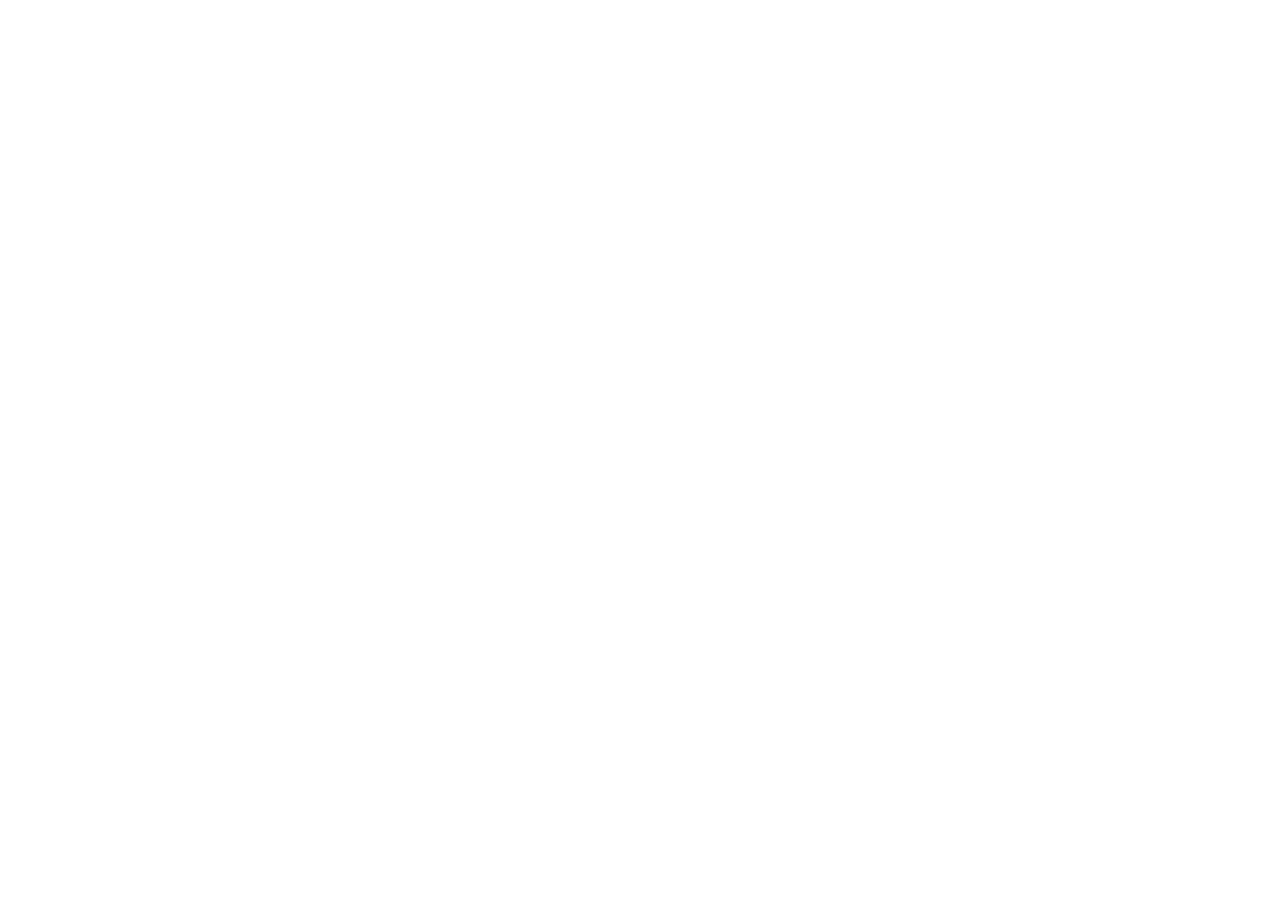
==== Semana1/Dia2/01_intro.html @ 271c6593 "Cambios de clase 2" ====
<!DOCTYPE html>
<!-- Lang es para el lenguaje -->
<html lang="es">
    <!-- Configuracion app o web -->
    <head>
        <!-- Caracteres/simbolos que utiliza una aplicacion -->
        <meta charset="UTF-8">
    </head>
</html>
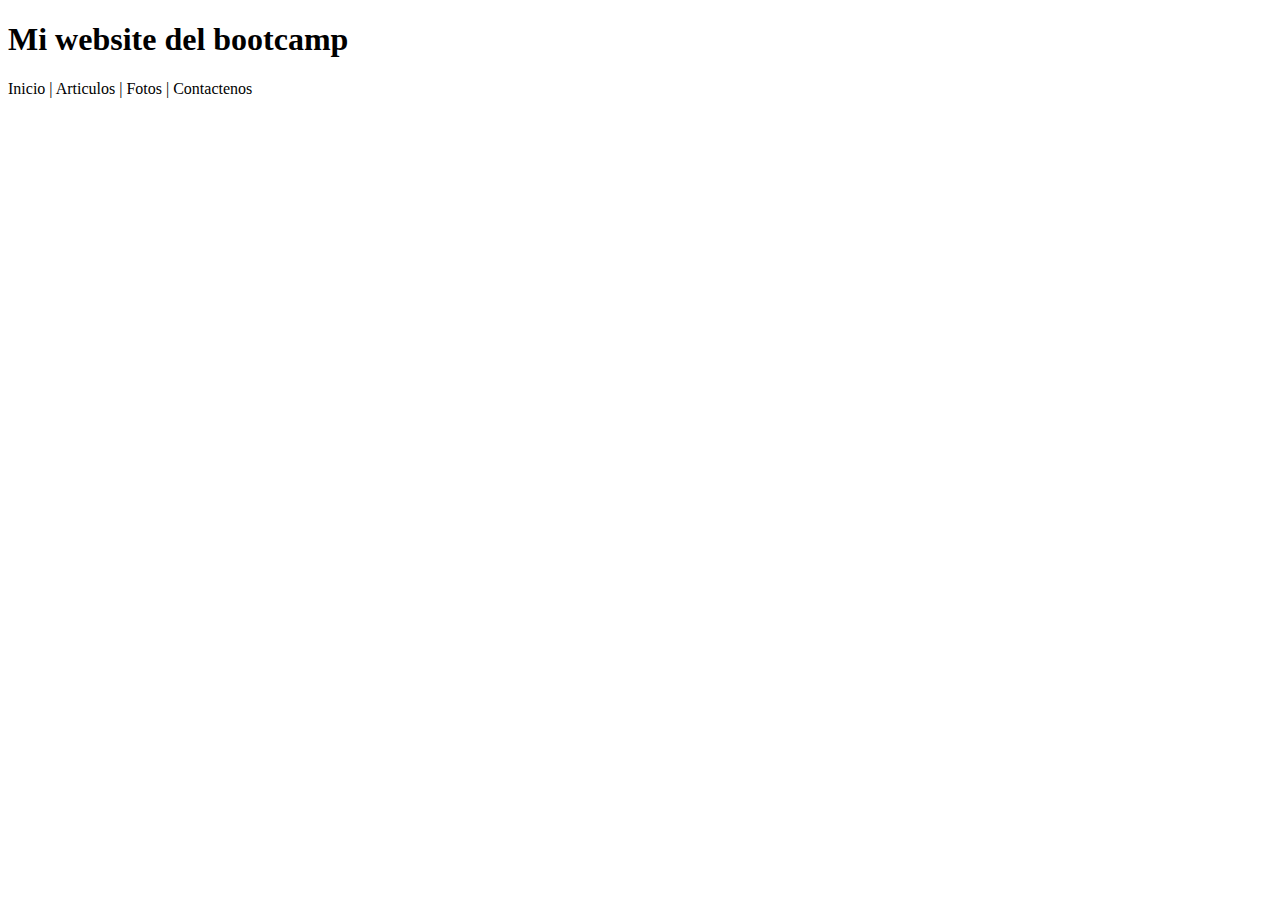
==== commit 656311fe: "Actualzacion commit" ====
--- a/Semana1/Dia2/01_intro.html
+++ b/Semana1/Dia2/01_intro.html
@@ -5,5 +5,19 @@
     <head>
         <!-- Caracteres/simbolos que utiliza una aplicacion -->
         <meta charset="UTF-8">
+        <!-- Search Engine Optimization -->
+        <meta name="description" content="Mi primer HTML de mi bootcamp">
+        <meta name="keywords" content="codigo, bootcamp, Tecsup, Perú, Arequipa">
+        <title>Mi primera web en el bootcamp</title>
     </head>
+    <body>
+        <!-- cabecera -->
+        <header>
+            <h1>Mi website del bootcamp</h1>
+        </header>  
+        <!-- navegacion -->
+        <nav>
+            Inicio | Articulos | Fotos | Contactenos
+        </nav>
+    </body>
 </html>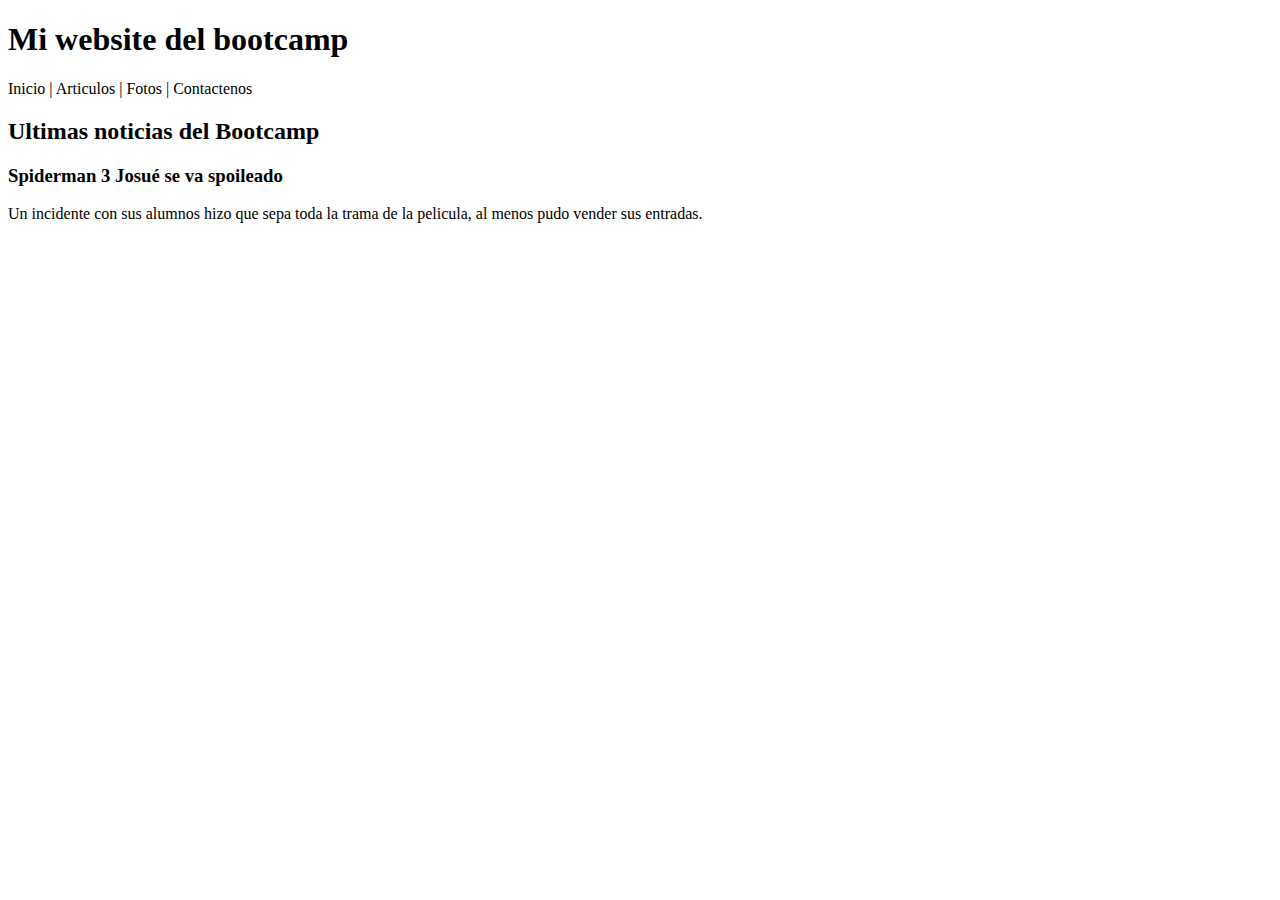
==== commit e6954a2d: "Agregando Secciones" ====
--- a/Semana1/Dia2/01_intro.html
+++ b/Semana1/Dia2/01_intro.html
@@ -19,5 +19,16 @@
         <nav>
             Inicio | Articulos | Fotos | Contactenos
         </nav>
+        <!-- contenido principal -->
+        <main>
+            <!-- Secciones de cada tema-->
+            <section>
+                <h2>Ultimas noticias del Bootcamp</h2>
+                <article>
+                    <h3>Spiderman 3 Josué se va spoileado</h3>
+                    <p>Un incidente con sus alumnos hizo que sepa toda la trama de la pelicula, al menos pudo vender sus entradas.</p>
+                </article>
+            </section>
+        </main>
     </body>
 </html>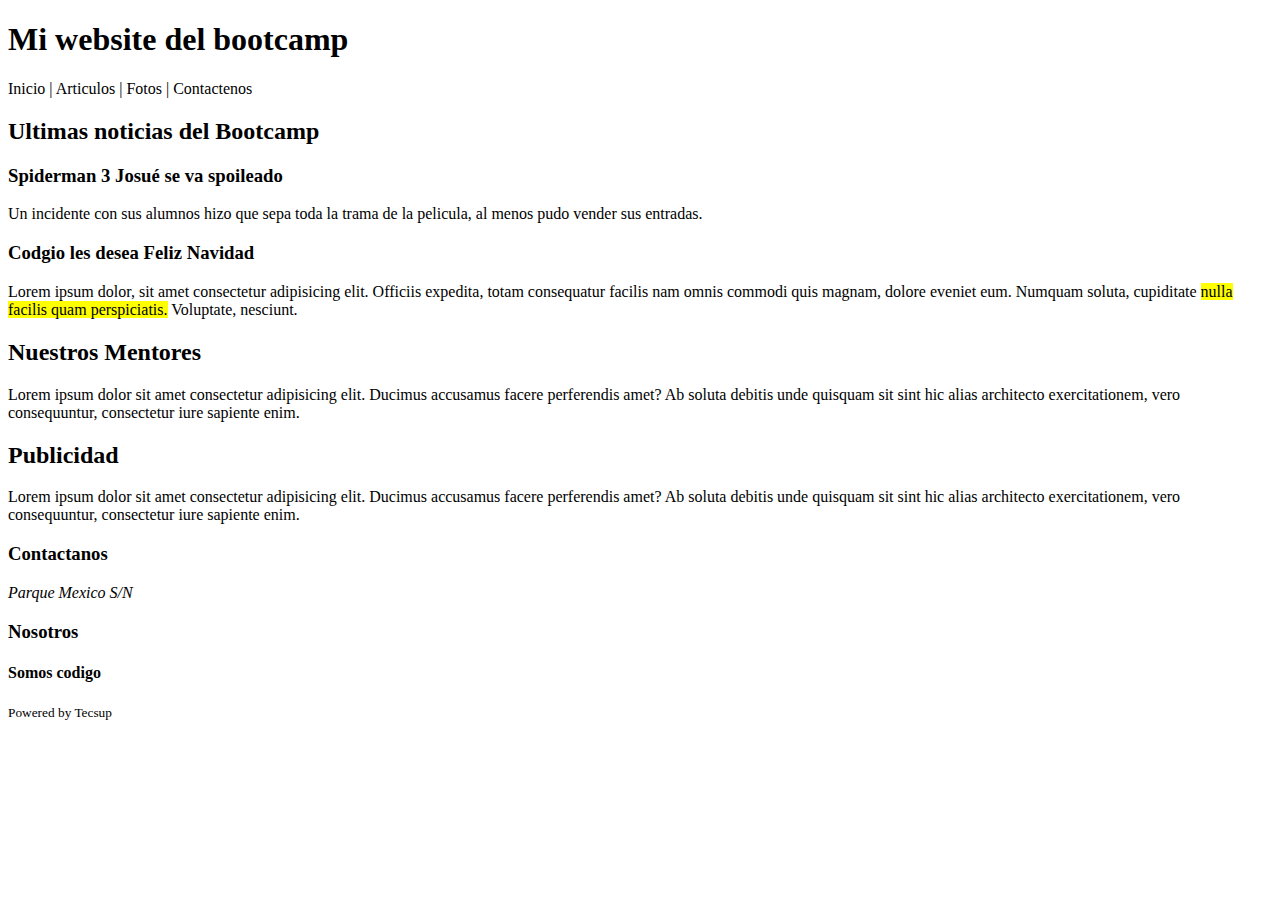
==== commit 59aab8ee: "Agregando main y footer" ====
--- a/Semana1/Dia2/01_intro.html
+++ b/Semana1/Dia2/01_intro.html
@@ -28,7 +28,39 @@
                     <h3>Spiderman 3 Josué se va spoileado</h3>
                     <p>Un incidente con sus alumnos hizo que sepa toda la trama de la pelicula, al menos pudo vender sus entradas.</p>
                 </article>
+                <article>
+                    <h3>Codgio les desea Feliz Navidad</h3>
+                    <p>Lorem ipsum dolor, sit amet consectetur adipisicing elit. Officiis expedita, totam consequatur facilis nam omnis commodi quis magnam, dolore eveniet eum. Numquam soluta, cupiditate <span style="background-color: yellow;">nulla facilis quam perspiciatis.</span> Voluptate, nesciunt.</p>
+                </article>
             </section>
         </main>
+
+        <!-- aside es que va a ir al costado eventualmente -->
+
+        <aside>
+            <section>
+                <h2>Nuestros Mentores</h2>
+                <p>Lorem ipsum dolor sit amet consectetur adipisicing elit. Ducimus accusamus facere perferendis amet? Ab soluta debitis unde quisquam sit sint hic alias architecto exercitationem, vero consequuntur, consectetur iure sapiente enim.</p>
+            </section>
+            <section>
+                <h2>Publicidad</h2>
+                <p>Lorem ipsum dolor sit amet consectetur adipisicing elit. Ducimus accusamus facere perferendis amet? Ab soluta debitis unde quisquam sit sint hic alias architecto exercitationem, vero consequuntur, consectetur iure sapiente enim.</p>
+            </section>
+        </aside>
+        <!-- footer -->
+        <footer>
+            <!-- Los divs son como organizadores, no tiene ningun significado semantico -->
+            <div>
+                <h3>Contactanos</h3>
+                <address>Parque Mexico S/N</address>
+            </div>
+            <div>
+                <h3>Nosotros</h3>
+                <div>
+                    <h4>Somos codigo</h4>
+                    <small>Powered by Tecsup</small>
+                </div>
+            </div>
+        </footer>
     </body>
 </html>